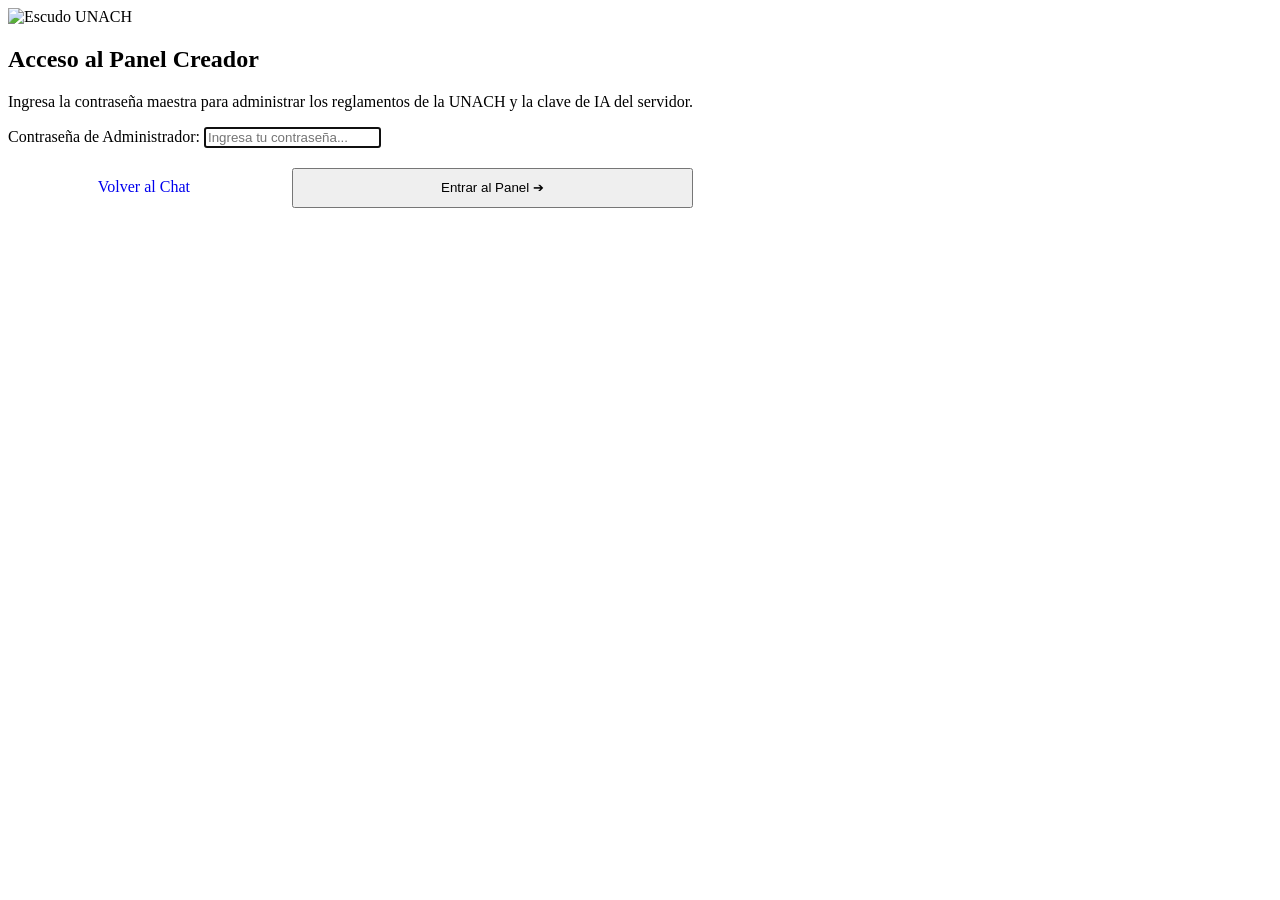
==== views/templates/admin.html @ bef3fd01 "Initial commit: UNACH NormaBot sistema completo listo para produccion" ====
<!DOCTYPE html>
<html lang="es">
<head>
    <meta charset="UTF-8">
    <meta name="viewport" content="width=device-width, initial-scale=1.0">
    <title>UNACH NormaBot - Panel de Gestión y Administración</title>
    <meta name="description" content="Panel de administración y gestión de reglamentos, documentos y motor de IA de la Universidad Autónoma de Chiapas.">
    
    <link rel="stylesheet" href="/static/css/style.css?v=20261020_8">
    <link rel="icon" type="image/png" href="/static/img/unach_logo.png">

    <style>
        .admin-nav-actions .btn-back-portal {
            text-decoration: none;
        }
        .file-type-badge {
            display: inline-block;
            font-size: 0.7rem;
            font-weight: 700;
            padding: 0.15rem 0.45rem;
            border-radius: 4px;
            text-transform: uppercase;
        }
        .file-type-pdf { background: rgba(239, 68, 68, 0.2); color: #fca5a5; border: 1px solid rgba(239, 68, 68, 0.4); }
        .file-type-docx { background: rgba(59, 130, 246, 0.2); color: #93c5fd; border: 1px solid rgba(59, 130, 246, 0.4); }
        .file-type-xlsx { background: rgba(16, 185, 129, 0.2); color: #6ee7b7; border: 1px solid rgba(16, 185, 129, 0.4); }
        .file-type-txt { background: rgba(168, 85, 247, 0.2); color: #d8b4fe; border: 1px solid rgba(168, 85, 247, 0.4); }
        .file-type-img { background: rgba(245, 158, 11, 0.2); color: #fcd34d; border: 1px solid rgba(245, 158, 11, 0.4); }

        .banner-alert {
            padding: 0.85rem 1.15rem;
            border-radius: 8px;
            font-size: 0.88rem;
            margin-bottom: 1.25rem;
            display: none;
            align-items: center;
            justify-content: space-between;
        }
        .banner-alert.success {
            background: rgba(16, 185, 129, 0.15);
            border: 1px solid rgba(16, 185, 129, 0.4);
            color: #a7f3d0;
            display: flex;
        }
        .banner-alert.error {
            background: rgba(244, 63, 94, 0.15);
            border: 1px solid rgba(244, 63, 94, 0.4);
            color: #fecdd3;
            display: flex;
        }
    </style>
</head>
<body class="admin-body">

    <!-- Login Authentication Gate Overlay -->
    <div class="admin-gate-overlay" id="adminGate" style="display: flex;">
        <div class="admin-gate-card">
            <div class="gate-crest" style="background: #ffffff !important;">
                <img src="/static/img/unach_logo.png" alt="Escudo UNACH">
            </div>
            <h2 class="gate-title">Acceso al Panel Creador</h2>
            <p class="gate-subtitle">
                Ingresa la contraseña maestra para administrar los reglamentos de la UNACH y la clave de IA del servidor.
            </p>

            <form id="loginForm" onsubmit="handleAdminLogin(event)">
                <div class="form-group" style="text-align: left; margin-bottom: 1.25rem;">
                    <label class="form-label" for="adminPasswordInput">Contraseña de Administrador:</label>
                    <input 
                        type="password" 
                        class="form-input" 
                        id="adminPasswordInput" 
                        placeholder="Ingresa tu contraseña..." 
                        autocomplete="current-password"
                        required 
                        autofocus>
                </div>

                <div id="loginError" style="color: #ff6b81; font-size: 0.82rem; margin-bottom: 1rem; display: none;"></div>

                <div style="display: flex; gap: 0.75rem;">
                    <a href="/" class="btn-secondary" style="flex: 1; text-align: center; text-decoration: none; padding: 0.65rem;">
                        Volver al Chat
                    </a>
                    <button type="submit" class="btn-primary" id="btnLoginSubmit" style="flex: 1.5; padding: 0.65rem;">
                        Entrar al Panel ➔
                    </button>
                </div>
            </form>
        </div>
    </div>

    <!-- Admin Content Container -->
    <div class="admin-container" id="adminApp" style="display: none;">
        
        <!-- Header Navbar -->
        <header class="admin-navbar">
            <div class="admin-nav-left">
                <div class="admin-nav-crest" style="background: #ffffff !important;">
                    <img src="/static/img/unach_logo.png" alt="Escudo UNACH">
                </div>
                <div>
                    <div class="admin-nav-title">
                        <span>UNACH</span> <span class="gold-accent">NormaBot</span>
                        <span class="brand-badge" style="background: rgba(212, 163, 64, 0.2); color: var(--unach-gold-300);">PANEL CREADOR</span>
                    </div>
                    <div class="admin-nav-subtitle">
                        Gestión Institucional de Normatividad y Motor de Inteligencia Artificial
                    </div>
                </div>
            </div>

            <div class="admin-nav-actions">
                <a href="/" class="btn-back-portal" title="Regresar al chat para alumnos">
                    ← Portal Alumnos
                </a>
                <button type="button" class="btn-logout" onclick="handleLogout()" title="Cerrar sesión de administrador">
                    🔒 Salir
                </button>
            </div>
        </header>

        <!-- Feedback Banner -->
        <div class="banner-alert" id="adminAlertBanner">
            <span id="adminAlertText">Operación exitosa</span>
            <button type="button" onclick="closeAlertBanner()" style="background: none; border: none; color: inherit; cursor: pointer; font-size: 1rem;">✕</button>
        </div>

        <!-- Metric Summary Cards -->
        <div class="admin-metrics">
            <div class="metric-card">
                <div class="metric-icon-box">📚</div>
                <div class="metric-data">
                    <span class="metric-value" id="statDocCount">0</span>
                    <span class="metric-label">Documentos Oficiales</span>
                </div>
            </div>

            <div class="metric-card">
                <div class="metric-icon-box">📑</div>
                <div class="metric-data">
                    <span class="metric-value" id="statChunkCount">0</span>
                    <span class="metric-label">Artículos y Cláusulas</span>
                </div>
            </div>

            <div class="metric-card">
                <div class="metric-icon-box">📖</div>
                <div class="metric-data">
                    <span class="metric-value" id="statPageCount">0</span>
                    <span class="metric-label">Páginas Procesadas</span>
                </div>
            </div>

            <div class="metric-card">
                <div class="metric-icon-box">🧠</div>
                <div class="metric-data">
                    <span class="metric-value" id="statAiMode" style="font-size: 1.15rem;">Cargando...</span>
                    <span class="metric-label">Motor IA Central</span>
                </div>
            </div>
        </div>

        <!-- SECTION 1: UPLOAD DOCUMENTS -->
        <div class="admin-card">
            <div class="admin-card-header">
                <div class="admin-card-title">
                    <span>📤 Subir Nuevos Reglamentos o Documentos</span>
                </div>
                <span class="brand-badge" style="background: rgba(16, 185, 129, 0.2); color: var(--accent-emerald);">AUTO-INDEXACIÓN ACTIVA</span>
            </div>
            <p class="admin-card-subtitle">
                Arrastra o selecciona los archivos de normatividad que desees incorporar (PDF, Word, Excel, TXT, Imágenes). Al subirlos, el sistema <b>extraerá automáticamente sus artículos e indexará la información</b> para que los alumnos puedan consultarla de inmediato sin reiniciar el servidor.
            </p>

            <!-- Drag and Drop Area -->
            <div class="dropzone" id="dropzone" onclick="document.getElementById('fileUploadInput').click()">
                <input type="file" id="fileUploadInput" multiple accept=".pdf,.docx,.xlsx,.txt,.png,.jpg,.jpeg" style="display: none;" onchange="handleFileSelect(event)">
                <div class="dropzone-icon">☁️</div>
                <div class="dropzone-title">Haz clic aquí o arrastra tus archivos a este recuadro</div>
                <div class="dropzone-desc">Soporta múltiples archivos a la vez (hasta 50 MB por archivo)</div>
                <div class="dropzone-badge-list">
                    <span class="dropzone-badge">📄 PDF (.pdf)</span>
                    <span class="dropzone-badge">📝 Word (.docx)</span>
                    <span class="dropzone-badge">📊 Excel (.xlsx)</span>
                    <span class="dropzone-badge">📋 Texto (.txt)</span>
                    <span class="dropzone-badge">🖼️ Imagen (.png, .jpg)</span>
                </div>
            </div>

            <!-- Upload Queue List -->
            <div class="upload-queue" id="uploadQueue" style="display: none;">
                <!-- Dynamically populated -->
            </div>

            <!-- Upload Progress Bar -->
            <div class="upload-progress-container" id="uploadProgressContainer">
                <div style="display: flex; justify-content: space-between; font-size: 0.8rem; margin-bottom: 0.35rem; color: var(--text-secondary);">
                    <span id="uploadStatusLabel">Subiendo e indexando documentos...</span>
                    <span id="uploadPercentage">0%</span>
                </div>
                <div class="upload-progress-bar">
                    <div class="upload-progress-fill" id="uploadProgressFill"></div>
                </div>
            </div>

            <!-- Upload Action Button -->
            <div style="margin-top: 1.25rem; display: flex; justify-content: flex-end; gap: 0.75rem;">
                <button type="button" class="btn-secondary" id="btnClearFiles" style="display: none;" onclick="clearFileQueue()">
                    Cancelar Selección
                </button>
                <button type="button" class="btn-primary" id="btnStartUpload" style="display: none;" onclick="startUpload()">
                    🚀 Subir e Indexar Ahora
                </button>
            </div>
        </div>

        <!-- SECTION 2: DOCUMENT INVENTORY & MANAGEMENT -->
        <div class="admin-card">
            <div class="admin-card-header">
                <div class="admin-card-title">
                    <span>📚 Reglamentos y Normas Activas en el Sistema</span>
                </div>
                <div style="display: flex; gap: 0.5rem; align-items: center;">
                    <input 
                        type="text" 
                        class="form-input" 
                        id="docFilterInput" 
                        placeholder="🔍 Buscar reglamento..." 
                        style="width: 240px; padding: 0.4rem 0.75rem; font-size: 0.82rem;"
                        oninput="filterDocumentsTable()">
                    <button type="button" class="btn-secondary" onclick="loadDocumentsTable()" title="Refrescar lista" style="padding: 0.4rem 0.65rem;">
                        🔄
                    </button>
                </div>
            </div>
            <p class="admin-card-subtitle">
                Estos son los documentos actualmente consultables por los estudiantes. Puedes eliminar normativas derogadas u obsoletas con un solo clic.
            </p>

            <div class="table-responsive">
                <table class="admin-table">
                    <thead>
                        <tr>
                            <th>Documento</th>
                            <th>Tipo</th>
                            <th>Área / Categoría</th>
                            <th>Páginas</th>
                            <th>Estado</th>
                            <th style="text-align: right;">Acciones</th>
                        </tr>
                    </thead>
                    <tbody id="documentsTableBody">
                        <tr>
                            <td colspan="6" style="text-align: center; padding: 2rem; color: var(--text-muted);">
                                Cargando catálogo de normativas...
                            </td>
                        </tr>
                    </tbody>
                </table>
            </div>
        </div>

        <!-- SECTION 3: MASTER AI ENGINE CONFIGURATION -->
        <div class="admin-card">
            <div class="admin-card-header">
                <div class="admin-card-title">
                    <span>🧠 Configuración Maestra del Motor de IA (Para Todos los Alumnos)</span>
                </div>
                <span class="brand-badge" style="background: rgba(212, 163, 64, 0.2); color: var(--unach-gold-300);">NIVEL SERVIDOR</span>
            </div>
            <p class="admin-card-subtitle">
                La configuración establecida aquí funciona como el <b>motor central</b> para todas las consultas de los estudiantes. Los alumnos nunca tendrán que crear cuentas, pagar ni ingresar ninguna clave.
            </p>

            <!-- Mode Selector Cards -->
            <div class="mode-cards-container" style="margin-bottom: 1.5rem;">
                <div class="mode-option-card selected" data-mode="gemini" id="adminCardGemini" onclick="selectAdminMode('gemini')">
                    <div class="mode-card-header">
                        <span class="mode-card-title">🌟 Google Gemini 2.5 Flash</span>
                        <span class="brand-badge" style="background: rgba(16, 185, 129, 0.2); color: var(--accent-emerald);">RECOMENDADO</span>
                    </div>
                    <p class="mode-card-desc">
                        100% Gratuito vía Google AI Studio. Razonamiento profundo, respuestas naturales y citas directas de reglamentos.
                    </p>
                </div>

                <div class="mode-option-card" data-mode="local_offline" id="adminCardOffline" onclick="selectAdminMode('local_offline')">
                    <div class="mode-card-header">
                        <span class="mode-card-title">⚡ Motor Local Offline</span>
                        <span class="brand-badge">0 INTERNET / 0 CLAVE</span>
                    </div>
                    <p class="mode-card-desc">
                        Extracción directa de artículos desde el servidor sin salir a la nube. Ideal si el servidor no tiene salida a internet.
                    </p>
                </div>
            </div>

            <!-- Gemini Key Form -->
            <div class="form-group" id="adminGeminiKeyGroup">
                <label class="form-label" for="adminMasterKeyInput">
                    Clave API Maestra de Google Gemini (Google AI Studio - 100% Gratis):
                </label>
                <div style="display: flex; gap: 0.5rem;">
                    <input 
                        type="password" 
                        class="form-input" 
                        id="adminMasterKeyInput" 
                        placeholder="Pega aquí la clave AIzaSy... (o déjala vacía para conservar la actual)"
                        autocomplete="off"
                        style="flex: 1;">
                    <button type="button" class="btn-secondary" id="btnTestAdminKey" onclick="testMasterKey()" style="white-space: nowrap;">
                        🔍 Probar Conexión
                    </button>
                </div>
                <span class="form-hint" style="margin-top: 0.4rem; display: block;">
                    💡 ¿Necesitas generar una clave gratuita para el servidor? Es gratis en 
                    <a href="https://aistudio.google.com/app/apikey" target="_blank" rel="noopener" style="color: var(--unach-gold-300);">Google AI Studio</a>.
                </span>
                <div id="adminKeyTestResult" style="display: none; font-size: 0.82rem; margin-top: 0.5rem;"></div>
            </div>

            <!-- Maintenance & Actions -->
            <div style="display: flex; justify-content: space-between; align-items: center; border-top: 1px solid var(--border-glass-light); padding-top: 1.25rem; margin-top: 1.5rem; flex-wrap: wrap; gap: 1rem;">
                <div>
                    <button type="button" class="btn-secondary" onclick="forceReindex()" id="btnForceReindex">
                        🔄 Forzar Re-indexación Completa
                    </button>
                    <span id="reindexFeedback" style="font-size: 0.82rem; margin-left: 0.5rem; color: var(--unach-gold-300);"></span>
                </div>
                <button type="button" class="btn-primary" onclick="saveMasterSettings()" id="btnSaveMaster">
                    💾 Guardar Configuración del Servidor
                </button>
            </div>
        </div>

    </div>

    <!-- Scripts -->
    <script src="/static/js/api.js?v=20261020_7"></script>
    <script>
        // Admin Application State
        let selectedFiles = [];
        let allDocuments = [];
        let activeAdminMode = "gemini";

        document.addEventListener("DOMContentLoaded", () => {
            initAdminPortal();
            setupDropzone();
        });

        function getAdminPassword() {
            return sessionStorage.getItem("unach_admin_pass") || "";
        }

        async function initAdminPortal() {
            const savedPass = getAdminPassword();
            if (savedPass) {
                const res = await API.adminLogin(savedPass);
                if (res.success) {
                    showAdminDashboard();
                    return;
                }
            }
            // Show login gate
            document.getElementById("adminGate").style.display = "flex";
            document.getElementById("adminApp").style.display = "none";
        }

        async function handleAdminLogin(e) {
            e.preventDefault();
            const passInput = document.getElementById("adminPasswordInput");
            const errDiv = document.getElementById("loginError");
            const pass = passInput.value.trim();

            errDiv.style.display = "none";

            try {
                const res = await API.adminLogin(pass);
                if (res.success) {
                    sessionStorage.setItem("unach_admin_pass", pass);
                    showAdminDashboard();
                } else {
                    errDiv.textContent = res.error || "Contraseña incorrecta.";
                    errDiv.style.display = "block";
                }
            } catch (err) {
                errDiv.textContent = "Error al autenticar con el servidor.";
                errDiv.style.display = "block";
            }
        }

        function showAdminDashboard() {
            document.getElementById("adminGate").style.display = "none";
            document.getElementById("adminApp").style.display = "block";
            loadDashboardData();
        }

        function handleLogout() {
            sessionStorage.removeItem("unach_admin_pass");
            window.location.reload();
        }

        async function loadDashboardData() {
            await Promise.all([loadDocumentsTable(), loadServerSettings()]);
        }

        async function loadDocumentsTable() {
            try {
                const data = await API.getDocuments();
                allDocuments = data.documents || [];

                // Update Metrics
                document.getElementById("statDocCount").textContent = data.total_documents || allDocuments.length;
                document.getElementById("statChunkCount").textContent = (data.total_chunks || 0).toLocaleString();
                document.getElementById("statPageCount").textContent = (data.total_pages || 0).toLocaleString();

                renderDocumentsTable(allDocuments);
            } catch (err) {
                console.error("Error loading documents:", err);
                showAlert("Error al cargar la lista de documentos: " + err.message, "error");
            }
        }

        function renderDocumentsTable(docs) {
            const tbody = document.getElementById("documentsTableBody");
            if (!docs || docs.length === 0) {
                tbody.innerHTML = `
                    <tr>
                        <td colspan="6" style="text-align: center; padding: 2rem; color: var(--text-muted);">
                            No hay documentos indexados. Sube uno arriba para comenzar.
                        </td>
                    </tr>
                `;
                return;
            }

            tbody.innerHTML = docs.map(doc => {
                const ext = doc.filename.split('.').pop().toLowerCase();
                let badgeClass = "file-type-pdf";
                if (["docx", "doc"].includes(ext)) badgeClass = "file-type-docx";
                else if (["xlsx", "xls"].includes(ext)) badgeClass = "file-type-xlsx";
                else if (["txt", "md"].includes(ext)) badgeClass = "file-type-txt";
                else if (["png", "jpg", "jpeg"].includes(ext)) badgeClass = "file-type-img";

                const pages = doc.total_pages ? `${doc.total_pages} págs.` : "-";
                const cat = doc.category || "General";

                return `
                    <tr>
                        <td>
                            <div style="font-weight: 600; color: #fff;">${escapeHtml(doc.title || doc.filename)}</div>
                            <div style="font-size: 0.76rem; color: var(--text-muted); font-family: var(--font-code);">${escapeHtml(doc.filename)}</div>
                        </td>
                        <td>
                            <span class="file-type-badge ${badgeClass}">.${ext}</span>
                        </td>
                        <td>
                            <span style="font-size: 0.78rem; color: var(--unach-gold-300);">${escapeHtml(cat)}</span>
                        </td>
                        <td>
                            <span style="font-size: 0.8rem; color: var(--text-secondary);">${pages}</span>
                        </td>
                        <td>
                            <span style="display: inline-flex; align-items: center; gap: 4px; font-size: 0.76rem; color: var(--accent-emerald);">
                                <span style="width: 6px; height: 6px; border-radius: 50%; background: var(--accent-emerald);"></span>
                                Indexado
                            </span>
                        </td>
                        <td style="text-align: right;">
                            <button class="btn-delete-doc" onclick="confirmDeleteDocument('${escapeHtml(doc.filename)}')">
                                🗑️ Eliminar
                            </button>
                        </td>
                    </tr>
                `;
            }).join("");
        }

        function filterDocumentsTable() {
            const q = document.getElementById("docFilterInput").value.toLowerCase().trim();
            if (!q) {
                renderDocumentsTable(allDocuments);
                return;
            }
            const filtered = allDocuments.filter(d => 
                (d.title && d.title.toLowerCase().includes(q)) || 
                (d.filename && d.filename.toLowerCase().includes(q)) ||
                (d.category && d.category.toLowerCase().includes(q))
            );
            renderDocumentsTable(filtered);
        }

        async function confirmDeleteDocument(filename) {
            const ok = confirm(`¿Estás seguro de que deseas eliminar permanentemente el documento:\n\n"${filename}"?\n\nEl sistema lo borrará de la carpeta oficial y actualizará el índice de inmediato.`);
            if (!ok) return;

            const pass = getAdminPassword();
            try {
                showAlert(`Eliminando "${filename}" y re-indexando...`, "success");
                const res = await API.adminDelete(filename, pass);
                if (res.success) {
                    showAlert(res.message || "Documento eliminado correctamente.", "success");
                    await loadDocumentsTable();
                } else {
                    showAlert(res.error || "No se pudo eliminar el documento.", "error");
                }
            } catch (err) {
                showAlert("Error al eliminar documento: " + err.message, "error");
            }
        }

        // ======================================================================
        // Upload & Drag-and-Drop
        // ======================================================================
        function setupDropzone() {
            const dropzone = document.getElementById("dropzone");
            if (!dropzone) return;

            ["dragenter", "dragover"].forEach(evt => {
                dropzone.addEventListener(evt, (e) => {
                    e.preventDefault();
                    e.stopPropagation();
                    dropzone.classList.add("dragover");
                });
            });

            ["dragleave", "drop"].forEach(evt => {
                dropzone.addEventListener(evt, (e) => {
                    e.preventDefault();
                    e.stopPropagation();
                    dropzone.classList.remove("dragover");
                });
            });

            dropzone.addEventListener("drop", (e) => {
                const files = Array.from(e.dataTransfer.files || []);
                addFilesToQueue(files);
            });
        }

        function handleFileSelect(e) {
            const files = Array.from(e.target.files || []);
            addFilesToQueue(files);
        }

        function addFilesToQueue(newFiles) {
            const allowedExts = [".pdf", ".docx", ".xlsx", ".txt", ".png", ".jpg", ".jpeg"];
            for (const file of newFiles) {
                const ext = "." + file.name.split('.').pop().toLowerCase();
                if (allowedExts.includes(ext)) {
                    // Check if duplicate in queue
                    if (!selectedFiles.some(f => f.name === file.name)) {
                        selectedFiles.push(file);
                    }
                } else {
                    showAlert(`Formato no soportado: ${file.name}. Solo se aceptan PDF, Word, Excel, TXT e imágenes.`, "error");
                }
            }
            renderQueue();
        }

        function renderQueue() {
            const queueDiv = document.getElementById("uploadQueue");
            const btnUpload = document.getElementById("btnStartUpload");
            const btnClear = document.getElementById("btnClearFiles");

            if (selectedFiles.length === 0) {
                queueDiv.style.display = "none";
                btnUpload.style.display = "none";
                btnClear.style.display = "none";
                return;
            }

            queueDiv.style.display = "flex";
            btnUpload.style.display = "inline-flex";
            btnClear.style.display = "inline-flex";

            queueDiv.innerHTML = selectedFiles.map((file, idx) => {
                const sizeKb = (file.size / 1024).toFixed(1);
                return `
                    <div class="queue-item">
                        <div class="queue-item-left">
                            <span>📄</span>
                            <span style="font-weight: 600;">${escapeHtml(file.name)}</span>
                            <span style="color: var(--text-muted); font-size: 0.78rem;">(${sizeKb} KB)</span>
                        </div>
                        <button type="button" class="queue-remove-btn" onclick="removeFileFromQueue(${idx})" title="Quitar de la lista">✕ Quitar</button>
                    </div>
                `;
            }).join("");
        }

        function removeFileFromQueue(idx) {
            selectedFiles.splice(idx, 1);
            renderQueue();
        }

        function clearFileQueue() {
            selectedFiles = [];
            renderQueue();
            document.getElementById("fileUploadInput").value = "";
        }

        async function startUpload() {
            if (selectedFiles.length === 0) return;

            const pass = getAdminPassword();
            const formData = new FormData();
            for (const f of selectedFiles) {
                formData.append("files", f);
            }

            const progressContainer = document.getElementById("uploadProgressContainer");
            const progressFill = document.getElementById("uploadProgressFill");
            const progressPercent = document.getElementById("uploadPercentage");
            const progressLabel = document.getElementById("uploadStatusLabel");
            const btnUpload = document.getElementById("btnStartUpload");

            progressContainer.style.display = "block";
            btnUpload.disabled = true;
            progressFill.style.width = "30%";
            progressPercent.textContent = "30%";
            progressLabel.textContent = `Subiendo ${selectedFiles.length} archivo(s) al servidor...`;

            try {
                // Simulate progressive steps
                setTimeout(() => {
                    progressFill.style.width = "65%";
                    progressPercent.textContent = "65%";
                    progressLabel.textContent = "Analizando textos, tablas y extrayendo artículos...";
                }, 800);

                const res = await API.adminUpload(formData, pass);

                progressFill.style.width = "100%";
                progressPercent.textContent = "100%";
                progressLabel.textContent = "¡Indexación completada con éxito!";

                if (res.success) {
                    showAlert(res.message || "Archivos subidos e indexados correctamente.", "success");
                    clearFileQueue();
                    await loadDocumentsTable();
                } else {
                    showAlert(res.error || "Ocurrió un error al procesar los archivos.", "error");
                }
            } catch (err) {
                showAlert("Error durante la subida: " + err.message, "error");
            } finally {
                btnUpload.disabled = false;
                setTimeout(() => {
                    progressContainer.style.display = "none";
                    progressFill.style.width = "0%";
                }, 3000);
            }
        }

        // ======================================================================
        // Server AI Settings
        // ======================================================================
        async function loadServerSettings() {
            try {
                const s = await API.getSettings();
                activeAdminMode = s.mode || "gemini";
                selectAdminMode(activeAdminMode);

                const statMode = document.getElementById("statAiMode");
                if (s.mode === "gemini") {
                    statMode.textContent = "Gemini Flash";
                    statMode.style.color = "var(--unach-gold-300)";
                } else {
                    statMode.textContent = "Local Offline";
                    statMode.style.color = "var(--accent-cyan)";
                }

                if (s.masked_key) {
                    document.getElementById("adminMasterKeyInput").placeholder = `Clave actual en el servidor: ${s.masked_key}`;
                }
            } catch (err) {
                console.error("Error loading server settings:", err);
            }
        }

        function selectAdminMode(mode) {
            activeAdminMode = mode;
            const cardGemini = document.getElementById("adminCardGemini");
            const cardOffline = document.getElementById("adminCardOffline");
            const keyGroup = document.getElementById("adminGeminiKeyGroup");

            if (mode === "gemini") {
                cardGemini.classList.add("selected");
                cardOffline.classList.remove("selected");
                keyGroup.style.display = "block";
            } else {
                cardOffline.classList.add("selected");
                cardGemini.classList.remove("selected");
                keyGroup.style.display = "none";
            }
        }

        async function testMasterKey() {
            const keyInput = document.getElementById("adminMasterKeyInput");
            const resDiv = document.getElementById("adminKeyTestResult");
            const btn = document.getElementById("btnTestAdminKey");

            btn.disabled = true;
            btn.textContent = "Probando...";
            resDiv.style.display = "none";

            try {
                const key = keyInput.value.trim();
                const res = await API.testConnection(key);

                resDiv.style.display = "block";
                if (res.success) {
                    resDiv.style.color = "var(--accent-emerald)";
                    resDiv.innerHTML = `✓ ${escapeHtml(res.message)}`;
                } else {
                    resDiv.style.color = "#ff6b81";
                    resDiv.innerHTML = `✕ ${escapeHtml(res.error || "Fallo en la prueba de conexión.")}`;
                }
            } catch (err) {
                resDiv.style.display = "block";
                resDiv.style.color = "#ff6b81";
                resDiv.textContent = "Error al conectar con la API: " + err.message;
            } finally {
                btn.disabled = false;
                btn.textContent = "🔍 Probar Conexión";
            }
        }

        async function saveMasterSettings() {
            const keyInput = document.getElementById("adminMasterKeyInput");
            const btn = document.getElementById("btnSaveMaster");

            btn.disabled = true;
            btn.textContent = "Guardando...";

            try {
                const updates = { mode: activeAdminMode };
                const rawKey = keyInput.value.trim();
                if (rawKey) {
                    updates.gemini_api_key = rawKey;
                }

                const res = await API.updateSettings(updates);
                showAlert("Configuración del servidor guardada exitosamente. Aplica de inmediato a todos los alumnos.", "success");
                await loadServerSettings();
            } catch (err) {
                showAlert("Error al guardar configuración: " + err.message, "error");
            } finally {
                btn.disabled = false;
                btn.textContent = "💾 Guardar Configuración del Servidor";
            }
        }

        async function forceReindex() {
            const btn = document.getElementById("btnForceReindex");
            const feedback = document.getElementById("reindexFeedback");

            btn.disabled = true;
            feedback.textContent = "⏳ Re-indexando toda la base de conocimiento...";

            try {
                const res = await API.reindex();
                feedback.textContent = `✓ Listo: ${res.total_documents} docs y ${res.total_chunks} fragmentos.`;
                showAlert(res.message || "Re-indexación completada.", "success");
                await loadDocumentsTable();
            } catch (err) {
                feedback.textContent = "✕ Error al re-indexar.";
                showAlert("Error al re-indexar: " + err.message, "error");
            } finally {
                btn.disabled = false;
                setTimeout(() => { feedback.textContent = ""; }, 5000);
            }
        }

        function showAlert(msg, type = "success") {
            const banner = document.getElementById("adminAlertBanner");
            const text = document.getElementById("adminAlertText");
            text.textContent = msg;
            banner.className = `banner-alert ${type}`;
            banner.style.display = "flex";
            window.scrollTo({ top: 0, behavior: "smooth" });
        }

        function closeAlertBanner() {
            document.getElementById("adminAlertBanner").style.display = "none";
        }

        function escapeHtml(str) {
            if (!str) return "";
            return String(str)
                .replace(/&/g, "&amp;")
                .replace(/</g, "&lt;")
                .replace(/>/g, "&gt;")
                .replace(/"/g, "&quot;")
                .replace(/'/g, "&#039;");
        }
    </script>
</body>
</html>
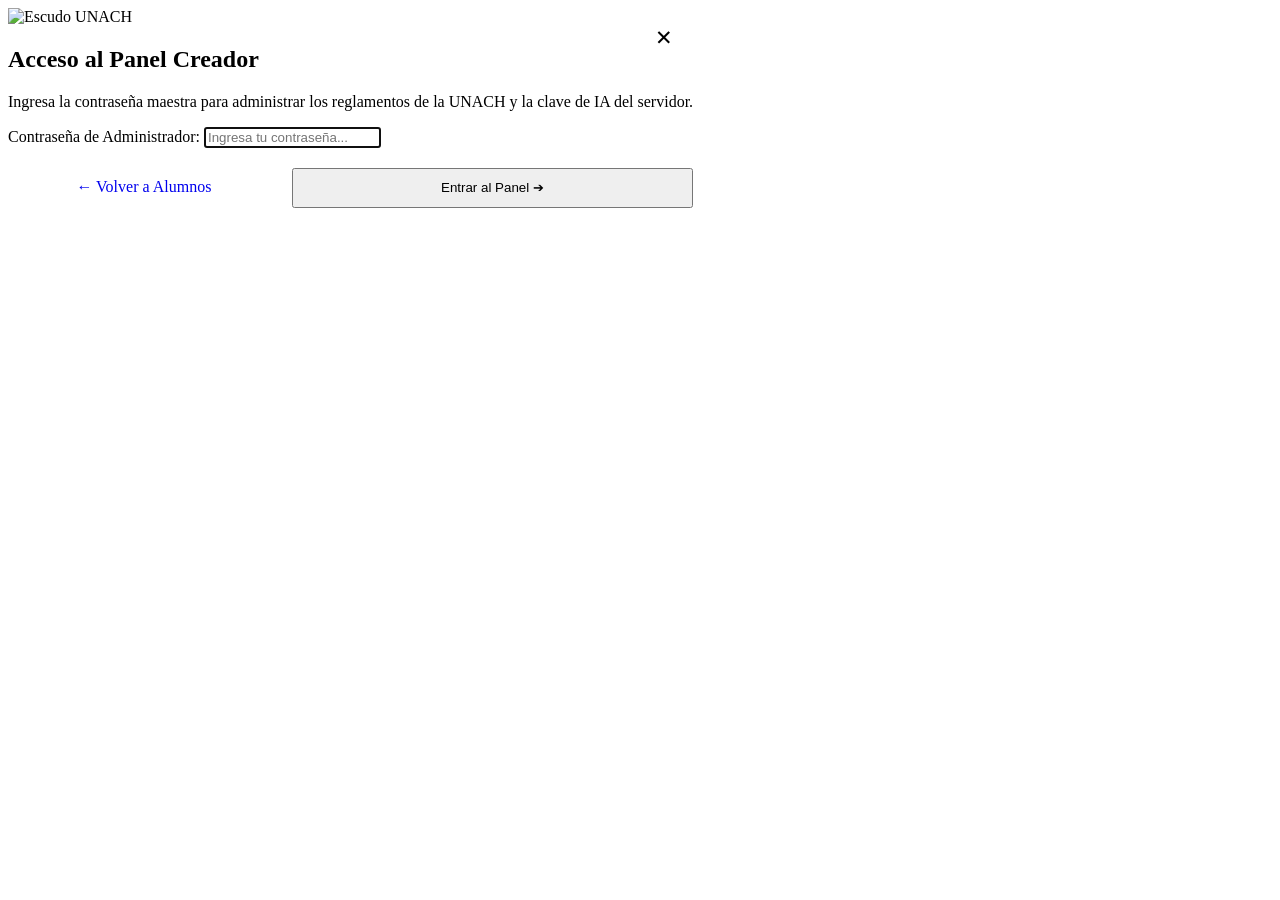
==== commit 24b46da7: "Optimizaciones para despliegue y navegacion de admin" ====
--- a/views/templates/admin.html
+++ b/views/templates/admin.html
@@ -53,8 +53,9 @@
 <body class="admin-body">
 
     <!-- Login Authentication Gate Overlay -->
-    <div class="admin-gate-overlay" id="adminGate" style="display: flex;">
-        <div class="admin-gate-card">
+    <div class="admin-gate-overlay" id="adminGate" style="display: flex;" onclick="if(event.target === this) window.location.replace('/')">
+        <div class="admin-gate-card" style="position: relative;">
+            <button type="button" onclick="window.location.replace('/')" title="Cerrar y volver al Portal de Alumnos" style="position: absolute; top: 1rem; right: 1rem; background: none; border: none; color: var(--text-muted); font-size: 1.3rem; cursor: pointer; padding: 4px; line-height: 1;">✕</button>
             <div class="gate-crest" style="background: #ffffff !important;">
                 <img src="/static/img/unach_logo.png" alt="Escudo UNACH">
             </div>
@@ -80,7 +81,7 @@
 
                 <div style="display: flex; gap: 0.75rem;">
                     <a href="/" class="btn-secondary" style="flex: 1; text-align: center; text-decoration: none; padding: 0.65rem;">
-                        Volver al Chat
+                        ← Volver a Alumnos
                     </a>
                     <button type="submit" class="btn-primary" id="btnLoginSubmit" style="flex: 1.5; padding: 0.65rem;">
                         Entrar al Panel ➔
@@ -114,9 +115,6 @@
                 <a href="/" class="btn-back-portal" title="Regresar al chat para alumnos">
                     ← Portal Alumnos
                 </a>
-                <button type="button" class="btn-logout" onclick="handleLogout()" title="Cerrar sesión de administrador">
-                    🔒 Salir
-                </button>
             </div>
         </header>
 
@@ -398,7 +396,7 @@
 
         function handleLogout() {
             sessionStorage.removeItem("unach_admin_pass");
-            window.location.reload();
+            window.location.replace("/");
         }
 
         async function loadDashboardData() {
